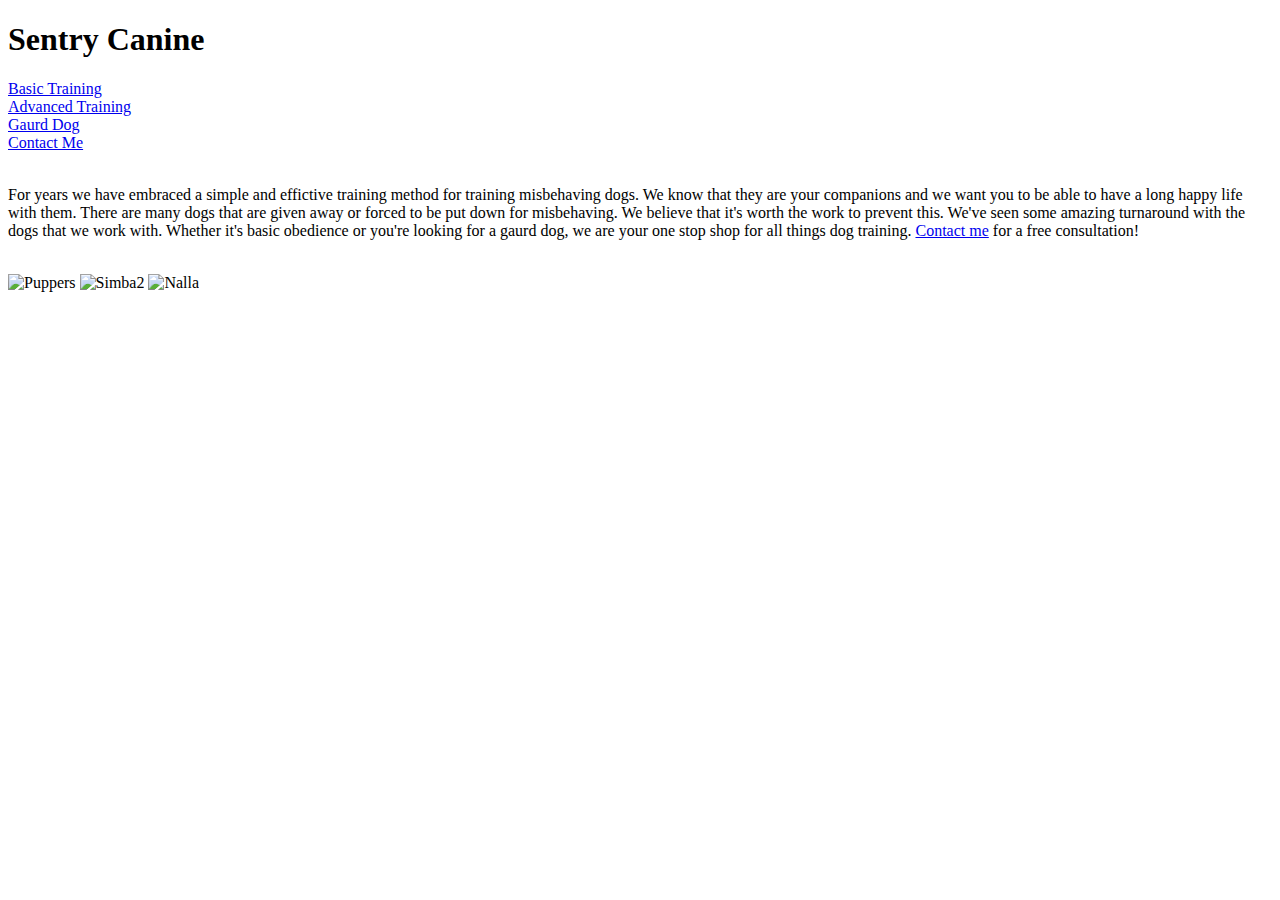
==== index.html @ 6745e75c "Add files via upload" ====
<!DOCTYPE html>
<html lang="en">
<head>
    <link rel="stylesheet" href="Styles\styles.css">
    <meta charset="UTF-8">
    <meta name="viewport" content="width=device-width, initial-scale=1.0">
    <title>Sentry Canine</title>
</head>
<body>
    <h1>Sentry Canine</h1>
    <div>
        <a href="HTML\basic.html">Basic Training</a><br>
        <a href="HTML\advance.html">Advanced Training</a><br>
        <a href="HTML\gaurddog.html">Gaurd Dog</a>
    </div>
    <div>
        <a href="HTML\contact.html">Contact Me</a>
    </div><br>
    <div>
        <p>For years we have embraced a simple and effictive training method for training misbehaving dogs. We know that they are your companions
            and we want you to be able to have a long happy life with them. There are many dogs that are given away or forced to be put down for misbehaving. We believe that 
            it's worth the work to prevent this. We've seen some amazing turnaround with the dogs that we work with. Whether it's basic obedience or you're looking for a gaurd dog, we are your one stop shop 
            for all things dog training. <span><a href="HTML\contact.html">Contact me</a></span> for a free consultation!
        </p>
    </div> <br>
    <div>
        <img class="simbaNalla" src="images\Simba and Nalla.JPEG" alt="Puppers">
        <img class = "simba2" src="images\Simba2.JPEG" alt="Simba2">
        <img class = "nalla" src="images\Nalla.JPEG" alt="Nalla">
    </div>

</body>
</html>
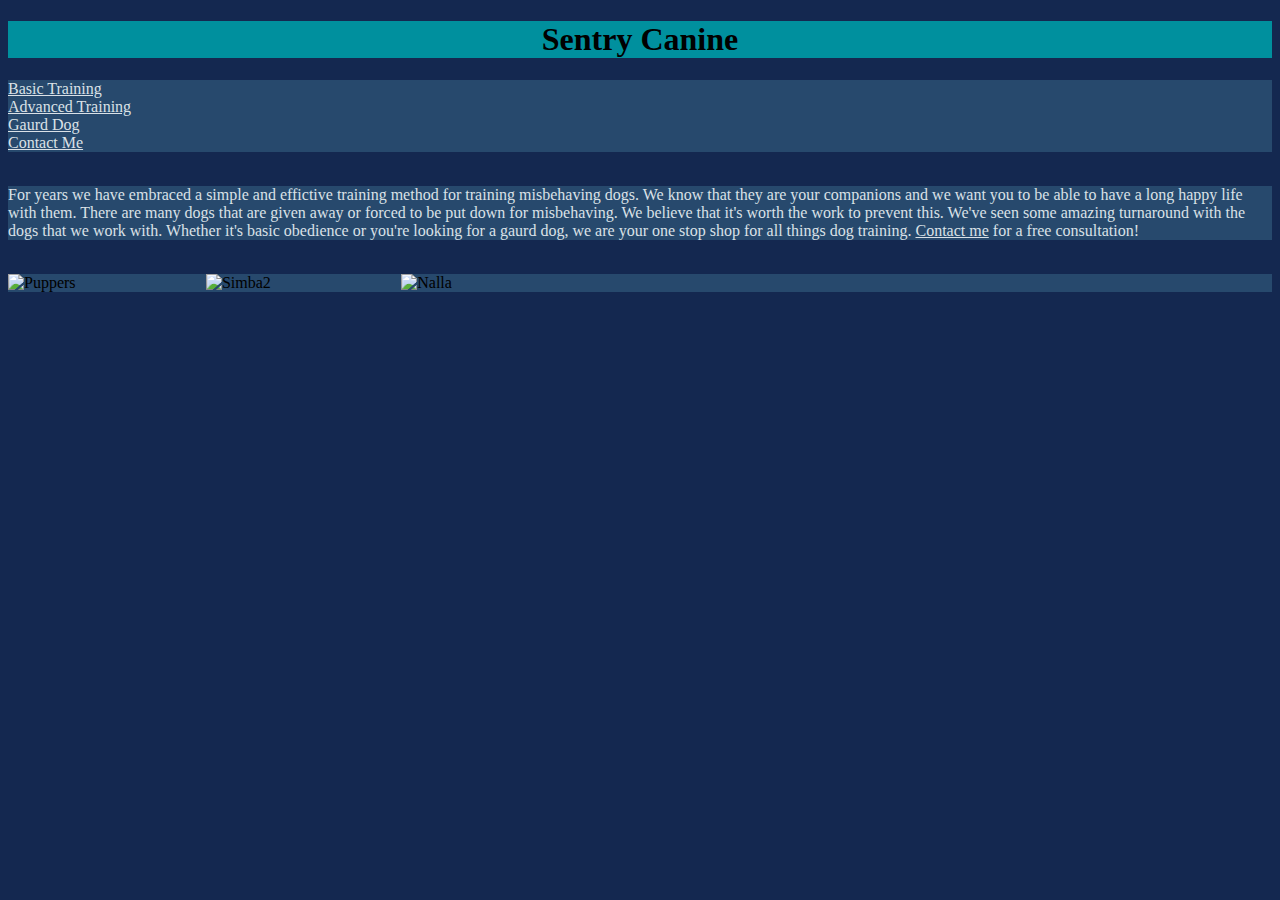
==== commit a3e20dea: "Update index.html" ====
--- a/index.html
+++ b/index.html
@@ -1,7 +1,7 @@
 <!DOCTYPE html>
 <html lang="en">
 <head>
-    <link rel="stylesheet" href="Styles\styles.css">
+    <link rel="stylesheet" href="styles.css">
     <meta charset="UTF-8">
     <meta name="viewport" content="width=device-width, initial-scale=1.0">
     <title>Sentry Canine</title>
@@ -9,12 +9,12 @@
 <body>
     <h1>Sentry Canine</h1>
     <div>
-        <a href="HTML\basic.html">Basic Training</a><br>
-        <a href="HTML\advance.html">Advanced Training</a><br>
-        <a href="HTML\gaurddog.html">Gaurd Dog</a>
+        <a href="basic.html">Basic Training</a><br>
+        <a href="advance.html">Advanced Training</a><br>
+        <a href="gaurddog.html">Gaurd Dog</a>
     </div>
     <div>
-        <a href="HTML\contact.html">Contact Me</a>
+        <a href="contact.html">Contact Me</a>
     </div><br>
     <div>
         <p>For years we have embraced a simple and effictive training method for training misbehaving dogs. We know that they are your companions
@@ -30,4 +30,4 @@
     </div>
 
 </body>
-</html>+</html>
--- a/styles.css
+++ b/styles.css
@@ -0,0 +1,58 @@
+body{
+    background-color: #142850;
+}
+
+h1 {
+   background-color: #00909e;
+    text-align: center;
+}
+
+a{
+    color: #dae1e7;
+}
+
+div{
+    background-color: #27496d;
+}
+
+ul {
+    color: #dae1e7;
+}
+
+li {
+    color: #dae1e7;
+}
+
+img{
+    width: 500px;
+    height: 300px;
+}
+
+p{
+    color: #dae1e7;
+}
+
+.nalla{
+    width: 300px;
+    height: 300px;
+    margin-left: 10%;
+}
+
+.simba{
+    width: 300px;
+    height: 300px;
+    
+}
+
+.simbaNalla{
+    width: 300px;
+    height: 300px;
+}
+
+.simba2{
+    width: 300px;
+    height: 300px;
+    margin-left: 10%;
+}
+
+
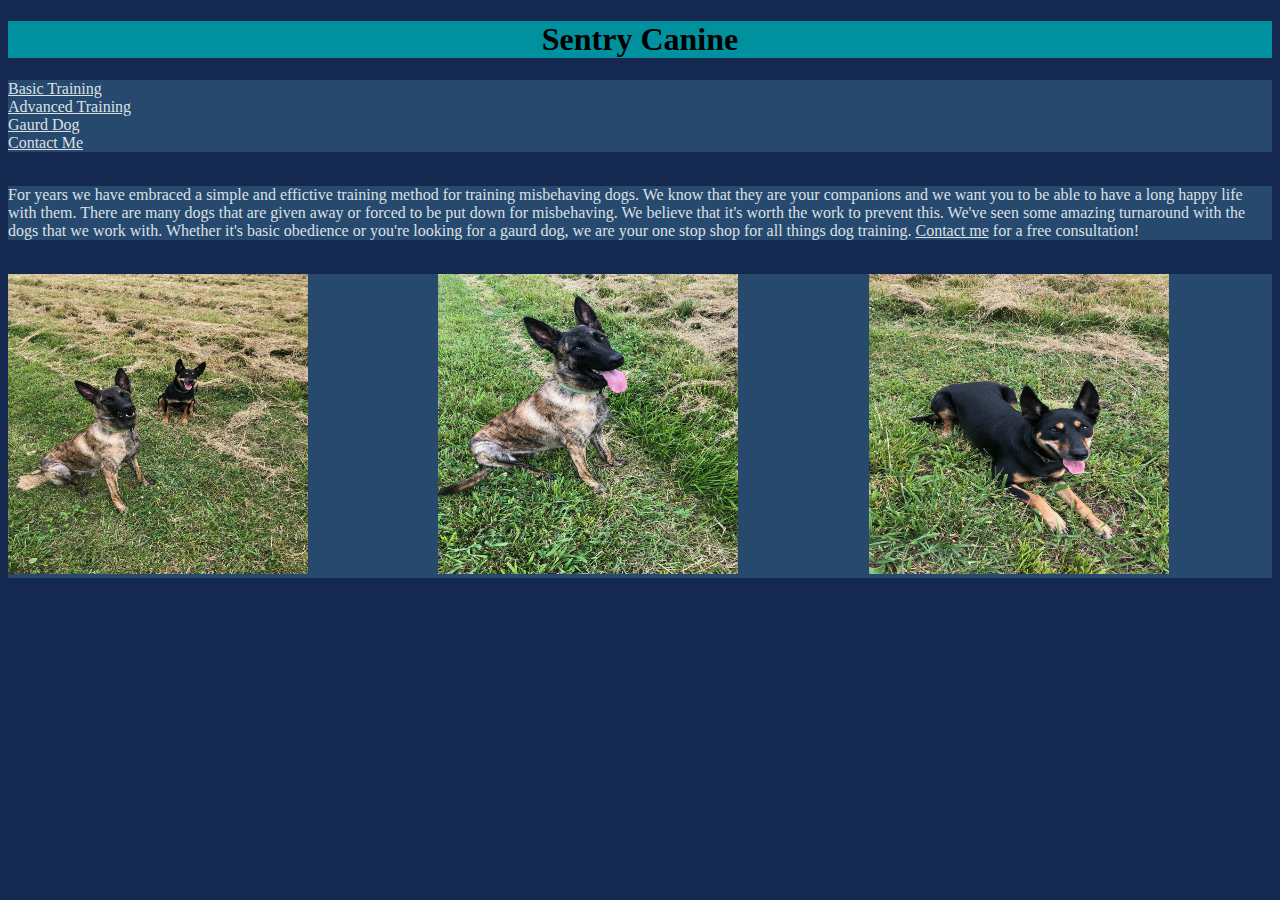
==== commit e2efa25f: "Update index.html" ====
--- a/index.html
+++ b/index.html
@@ -24,9 +24,9 @@
         </p>
     </div> <br>
     <div>
-        <img class="simbaNalla" src="images\Simba and Nalla.JPEG" alt="Puppers">
-        <img class = "simba2" src="images\Simba2.JPEG" alt="Simba2">
-        <img class = "nalla" src="images\Nalla.JPEG" alt="Nalla">
+        <img class="simbaNalla" src="Simba and Nalla.JPEG" alt="Puppers">
+        <img class = "simba2" src="Simba2.JPEG" alt="Simba2">
+        <img class = "nalla" src="Nalla.JPEG" alt="Nalla">
     </div>
 
 </body>
